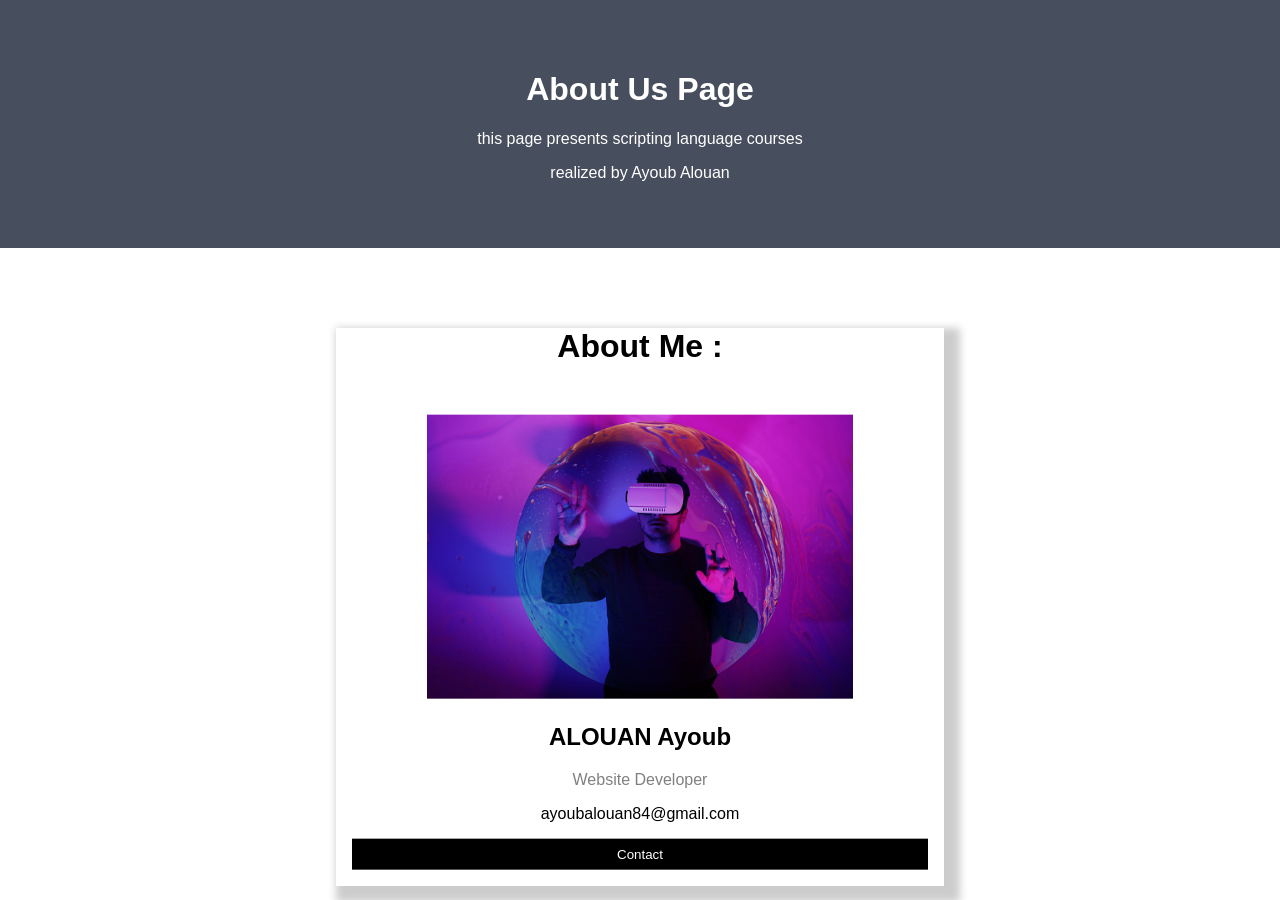
==== About.html @ d812484c "Add files via upload" ====
<!DOCTYPE html>
<html lang="en">
<head>
    <meta charset="UTF-8">
    <meta http-equiv="X-UA-Compatible" content="IE=edge">
    <meta name="viewport" content="width=device-width, initial-scale=1.0">
    <title>About Page</title>

    <link rel="stylesheet" href="about.css">
</head>
<body>
  
    <div class="about-section">
        <h1>About Us Page</h1>
        
        <p>this page presents scripting language courses
            
        </p>
        <p>
            realized by Ayoub Alouan
        </p>

      </div>
      
      
      <div  class="row">
    <div class="column">
      
          <div class="card  ">
            <h1 style="text-align: center; margin-bottom: 50px;">About Me :</h1>
            <img src="istockphoto-1362191973-170667a.jpg"  style="width:70%">
            <div class="container">
              <h2>ALOUAN Ayoub</h2>
              <p class="title">Website Developer</p>
             
              <p>ayoubalouan84@gmail.com</p>
              <p><button class="button "  id="btn2" >Contact</button></p>
            </div>
          </div>
        </div>
      </div>
    
    <script>
btn2 = document.querySelector('#btn2');
btn2.addEventListener('click' ,function() {
    window.location.replace("CVLV.pdf");
} )

    </script>
</body>
</html>
---- about.css ----
body {
  font-family: Arial, Helvetica, sans-serif;
  margin: 0;
}

html {
  box-sizing: border-box;
}

*, *:before, *:after {
  box-sizing: inherit;
}

.column {
    margin-top: 150px;
    position: absolute;
    top: 50%;
    left: 50%;
    transform: translate(-50%, -50%);
    width: 50%;
    margin-bottom: 16px;
    padding: 0 8px;
    text-align: center;
}

.card {
    
  box-shadow: 8px 8px 8px 8px rgba(0, 0, 0, 0.2);
  margin: 8px;
}

.about-section {
  padding: 50px;
  text-align: center;
  background-color: #474e5d;
  color: white;
}

.container {
  padding: 0 16px;
}

.container::after, .row::after {
  content: "";
  clear: both;
  display: table;
}

.title {
  color: grey;
}

.button {
  border: none;
  outline: 0;
  display: inline-block;
  padding: 8px;
  color: white;
  background-color: #000;
  text-align: center;
  cursor: pointer;
  width: 100%;
}

.button:hover {
  background-color: #555;
}

@media screen and (max-width: 650px) {
  .column {
    width: 100%;
    display: block;
  }
}
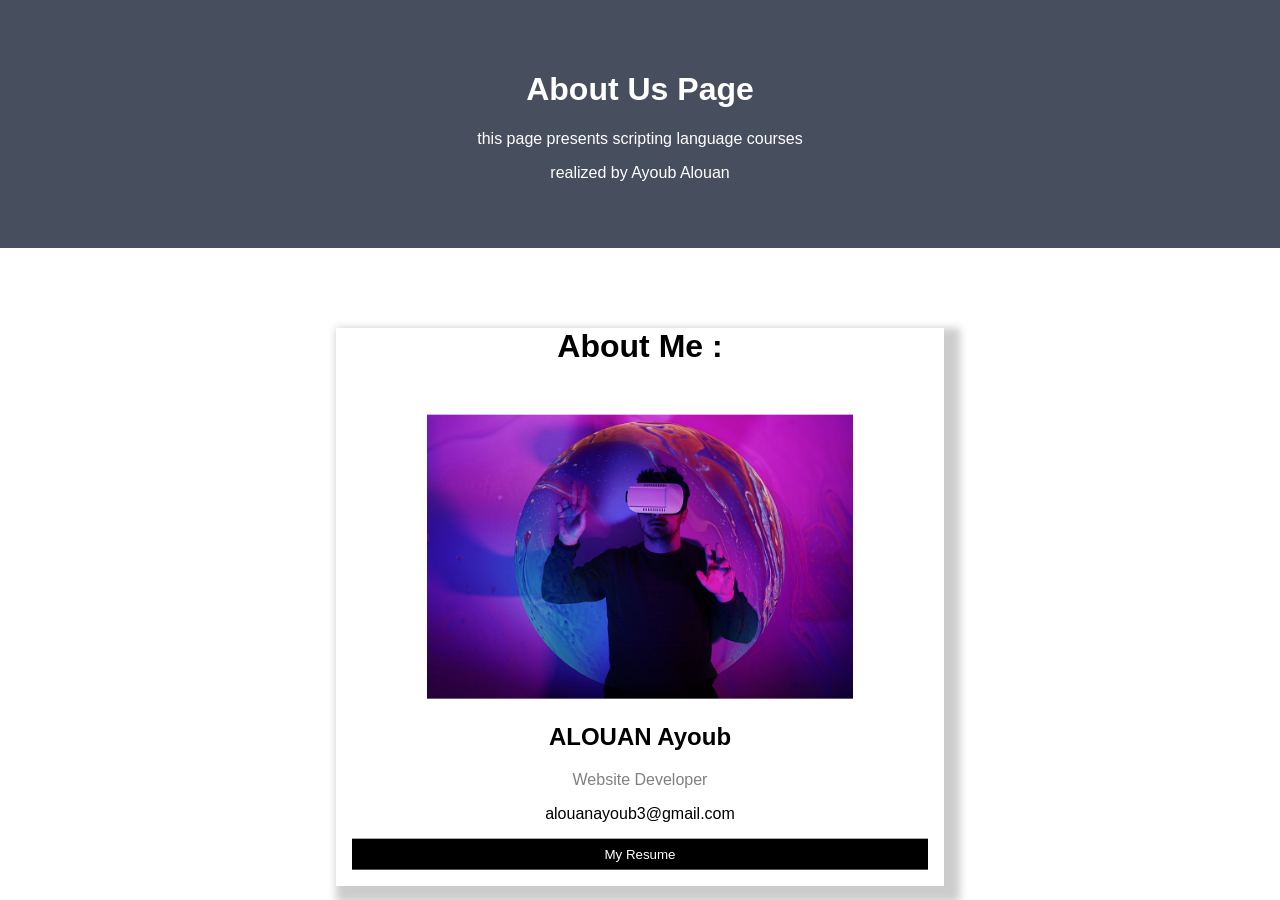
==== commit 36258782: "Update About.html" ====
--- a/About.html
+++ b/About.html
@@ -33,8 +33,8 @@
               <h2>ALOUAN Ayoub</h2>
               <p class="title">Website Developer</p>
              
-              <p>ayoubalouan84@gmail.com</p>
-              <p><button class="button "  id="btn2" >Contact</button></p>
+              <p>alouanayoub3@gmail.com</p>
+              <p><button class="button "  id="btn2" >My Resume</button></p>
             </div>
           </div>
         </div>
@@ -48,4 +48,4 @@
 
     </script>
 </body>
-</html>+</html>
